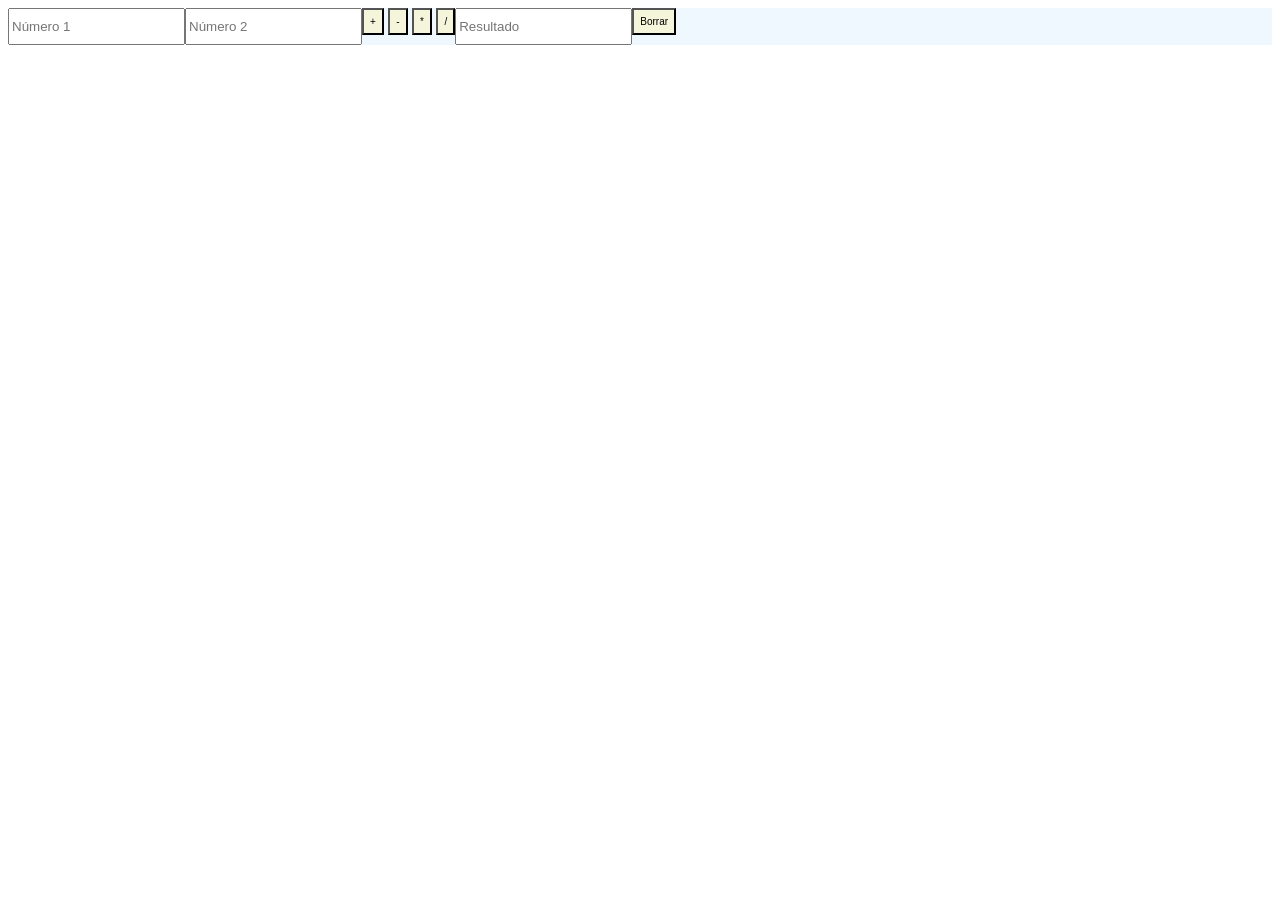
==== calculadora/index.html @ 8b66c276 "UPDATED calculadora 3" ====
<!DOCTYPE html>
<html lang="en">
<head>
    <meta charset="UTF-8">
    <meta name="viewport" content="width=device-width, initial-scale=1.0">
    <link rel="stylesheet" href="static/css/estilo.css">
    <title>Calculadora</title>
</head>
<body>
    <div class="calculadora">
        <input id="numero1" type="number" placeholder="Número 1">
        <input id="numero2" type="number" placeholder="Número 2">
        <div class="botones">
            <button onclick="sumar()">+</button>
            <button onclick="restar()">-</button>
            <button onclick="multiplicar()">*</button>
            <button onclick="dividir()">/</button>

        </div>
        <input id="resultado" placeholder="Resultado" readonly>
        <button onclick="borrar()">Borrar</button>
    </div>
    <script src="static/js/script.js"></script>
</body>
</html>
---- calculadora/static/css/estilo.css ----
.calculadora {
    font-family: Arial, Helvetica, sans-serif;
    font-size: 16px;
    background-color: aliceblue;
    display:flex;
}

button {
    background-color:beige;
    padding: 6px;
    margin-bottom: 10px;
    font-size: 10px;
}

button hover {
    background-color: blue;
}
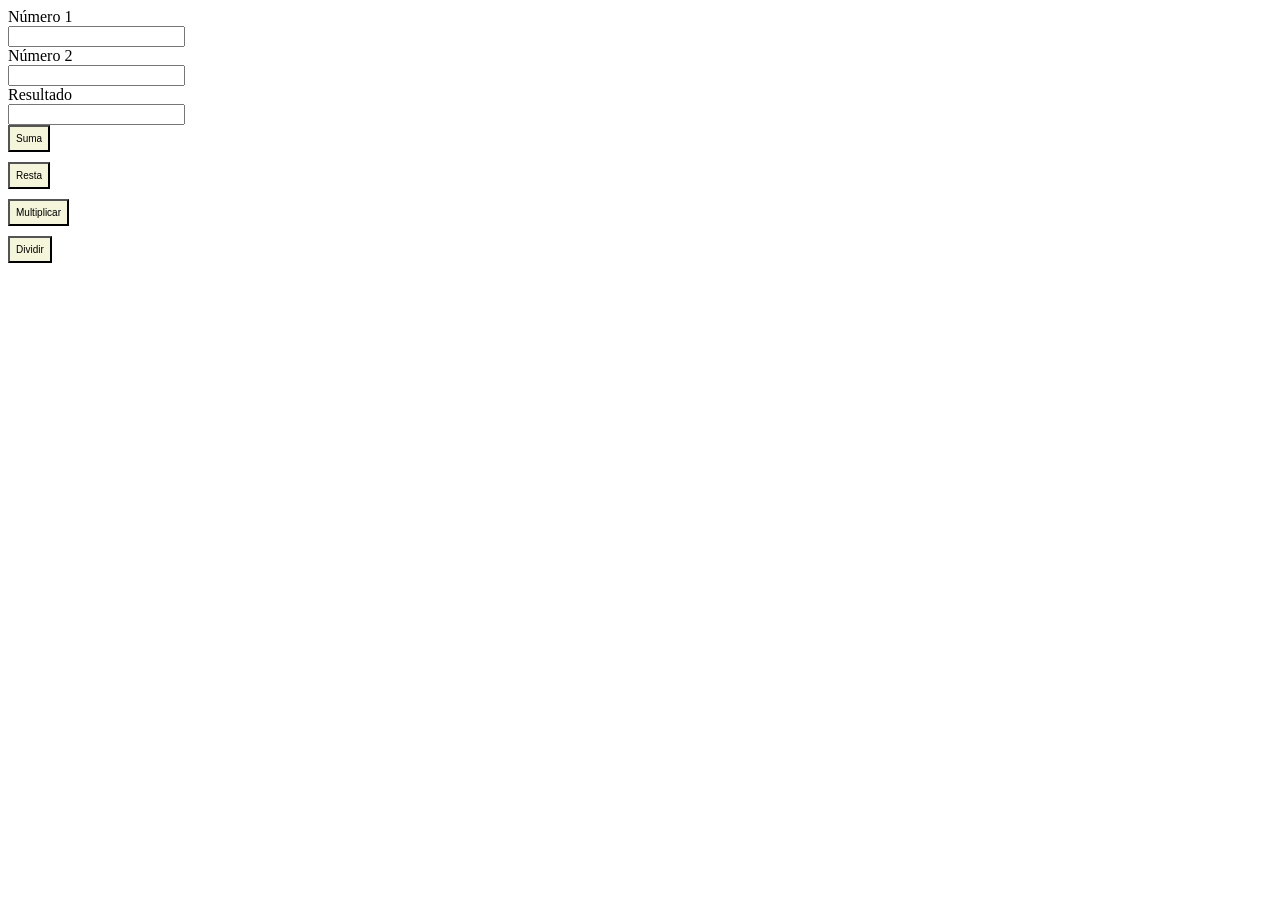
==== commit e3455e14: "UPDATED hoal" ====
--- a/calculadora/index.html
+++ b/calculadora/index.html
@@ -7,19 +7,21 @@
     <title>Calculadora</title>
 </head>
 <body>
-    <div class="calculadora">
-        <input id="numero1" type="number" placeholder="Número 1">
-        <input id="numero2" type="number" placeholder="Número 2">
-        <div class="botones">
-            <button onclick="sumar()">+</button>
-            <button onclick="restar()">-</button>
-            <button onclick="multiplicar()">*</button>
-            <button onclick="dividir()">/</button>
+    <div id="contenedor" class="formulario">
+        <label for="numero1">Número 1</label><br>
+        <input type="number" id="numero1"><br>
 
-        </div>
-        <input id="resultado" placeholder="Resultado" readonly>
-        <button onclick="borrar()">Borrar</button>
+        <label for="numero2">Número 2</label><br>
+        <input type="number" id="numero2"><br>
+
+        <label for="resultado">Resultado</label><br>
+        <input type="number" id="resultado" readonly><br>
+
+        <button id="suma" onclick="sumar()">Suma</button><br>
+        <button id="resta" onclick="restar()">Resta</button><br>
+        <button id="multiplicar" onclick="multiplicar()">Multiplicar</button><br>
+        <button id="dividir" onclick="dividir()">Dividir</button><br>
     </div>
-    <script src="static/js/script.js"></script>
+    <script  src="static/js/script.js"></script>
 </body>
 </html>
--- a/calculadora/static/css/estilo.css
+++ b/calculadora/static/css/estilo.css
@@ -12,6 +12,10 @@
     font-size: 10px;
 }
 
-button hover {
+button:hover {
     background-color: blue;
+}
+
+.botones  {
+    display: flex;
 }
